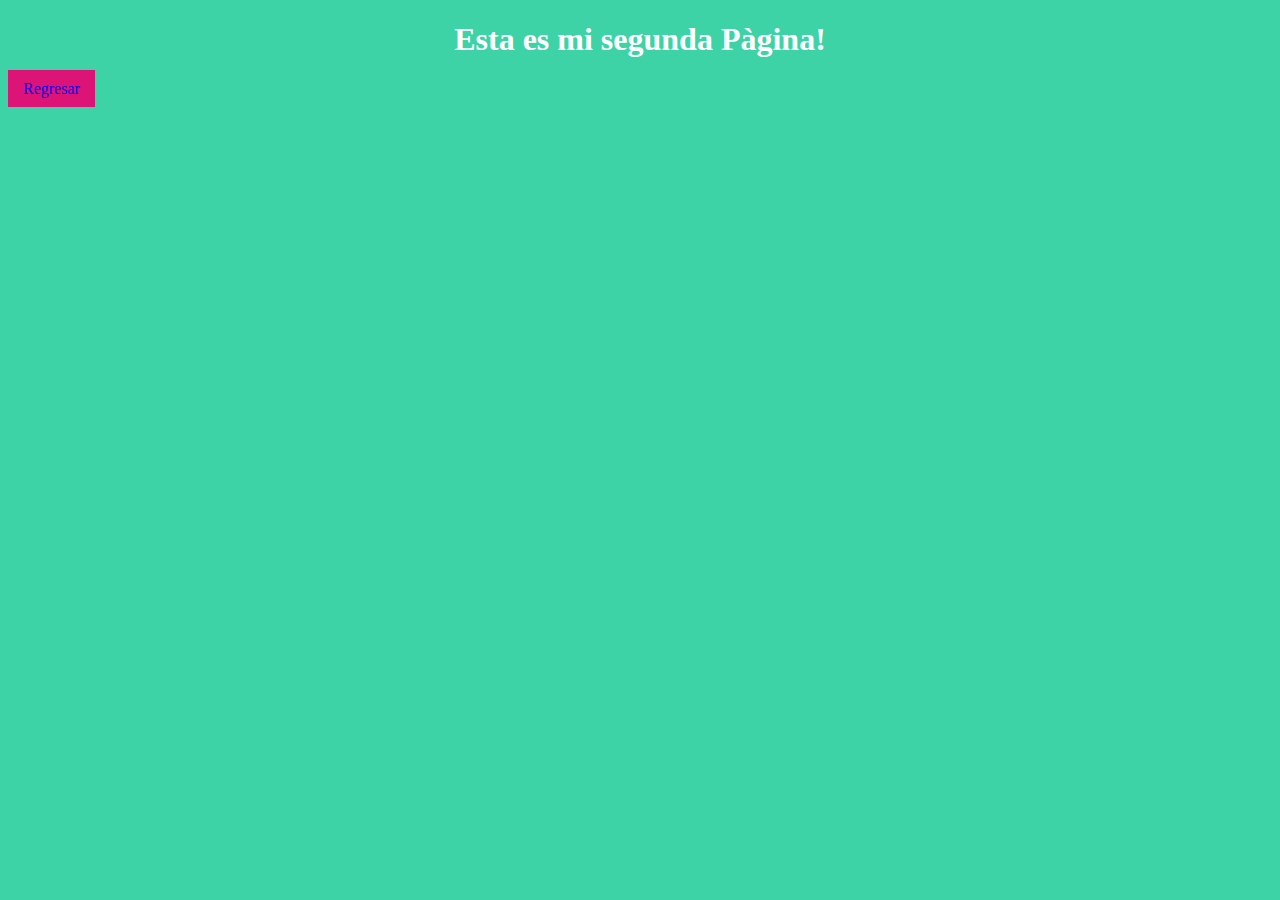
==== page2.html @ 333d38d1 "subir los archivos" ====
<!DOCTYPE html>
<html lang="en">
<head>
    <meta charset="UTF-8">
    <meta http-equiv="X-UA-Compatible" content="IE=edge">
    <meta name="viewport" content="width=device-width, initial-scale=1.0">
    <link href="style.css" type="text/css" rel="stylesheet"/>
    <title>SEGUNDA PÀGINA</title>
</head>
<body>
    <h1>Esta es mi segunda Pàgina!</h1>
    <a target="_black" class="fcc-btn" href="index.html">Regresar</a>
</body>
</html>
---- style.css ----
body {
    background-color: rgb(61, 211, 166);
}

h1 {
    color: white;
  text-align: center;
}

p {
  font-family: verdana;
  font-size: 20px;
}
.fcc-btn{
  background-color: rgb(220, 20, 120);
  border:none;
  padding: 10px 15px;
  text-decoration: none;

}
.img {
     height: "300";
     width: "350";
}
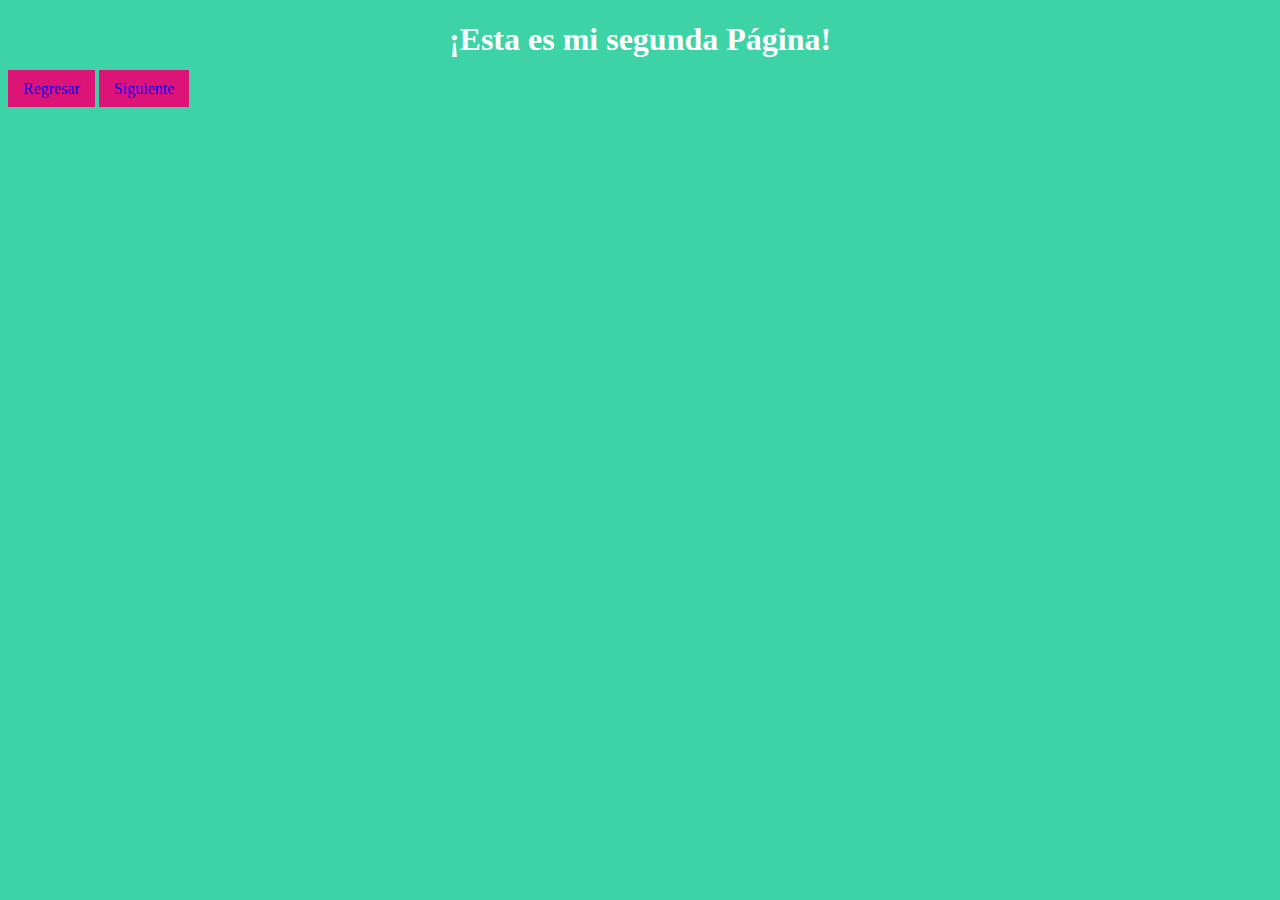
==== commit 6a44fe75: "Merge pull request #2 from CruzVeronica/master" ====
--- a/page2.html
+++ b/page2.html
@@ -5,10 +5,11 @@
     <meta http-equiv="X-UA-Compatible" content="IE=edge">
     <meta name="viewport" content="width=device-width, initial-scale=1.0">
     <link href="style.css" type="text/css" rel="stylesheet"/>
-    <title>SEGUNDA PÀGINA</title>
+    <title>SEGUNDA PÁGINA</title>
 </head>
 <body>
-    <h1>Esta es mi segunda Pàgina!</h1>
+    <h1>¡Esta es mi segunda Página!</h1>
     <a target="_black" class="fcc-btn" href="index.html">Regresar</a>
+    <a target="_black" class="fcc-btn" href="page3.html">Siguiente</a>
 </body>
 </html>